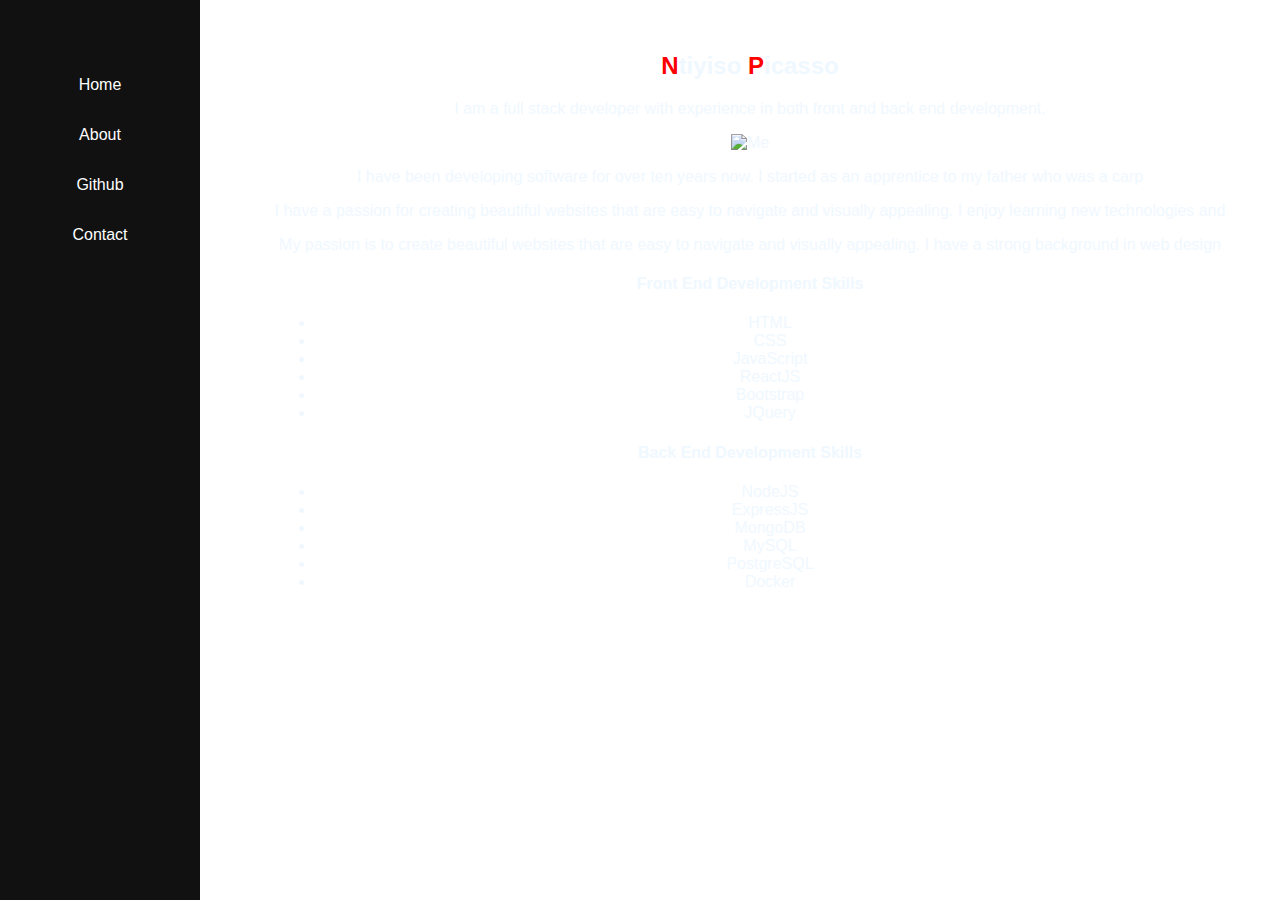
==== about.html @ 24c2bd8b "first" ====
<!DOCTYPE html>
<html lang="en">
<head>
<title>About Ntiyiso</title>
<meta charset="utf-8">
<meta name="viewport" content="width=device-width, initial-scale=1">
<link rel="stylesheet" href="about.css">

</head>
<body>
   

<div class="sidenav">
  <a href="index.html">Home</a>
  <a href="about.html">About</a>
  <a href="https://github.com/ntiyisopicasso/">Github</a>
  <a href="contact.html">Contact</a>
</div>

<div class="content">
   <h2><span style="color: #ff0000;">N</span>tiyiso <span style="color:
   #ff0000;">P</span>icasso</h2>
   <p>I am a full stack developer with experience in both front and back end development.</p>
   <img src="" alt="Me" width="35%" height="auto">
   <br/>
   <p>I have been developing software for over ten years now. I started as an apprentice to my father who was a carp
    <p>I have a passion for creating beautiful websites that are easy to navigate and visually appealing. I enjoy learning new technologies and
        <p>My passion is to create beautiful websites that are easy to navigate and visually appealing. I have a strong background in web design
            <br/>
            <h4>Front End Development Skills</h4>
            <ul>
                <li>HTML</li>
                <li>CSS</li>
                <li>JavaScript</li>
                <li>ReactJS</li>
                <li>Bootstrap</li>
                <li>JQuery</li>
                
            </ul>
            <h4>Back End Development Skills</h4>
            <ul>
                <li>NodeJS</li>
                <li>ExpressJS</li>
                <li>MongoDB</li>
                <li>MySQL</li>
                <li>PostgreSQL</li>
                <li>Docker</li>
                
            </ul>

    
  
</div>


</body>
</html>
---- about.css ----
* {
    box-sizing: border-box;
  }
  
  body {
    margin: 0;
    font-family: Arial, Helvetica, sans-serif;
    background-image: url('https://images.unsplash.com/photo-1526925539332-aa3b66e35444?auto=format&fit=crop&q=80&w=1000&ixlib=rb-4.0.3&ixid=M3wxMjA3fDB8MHxzZWFyY2h8MjB8fGRldmVsb3BlcnxlbnwwfHwwfHx8MA%3D%3D');
    color: aliceblue;
    background-repeat: no-repeat;
    background-size: cover;
    height: 100%;
    display: flex;
    align-items: center;
    justify-content: center;
    text-align: center;
    padding: 2rem;
  
  }
  
  /* Style the side navigation */
  .sidenav {
    height: 100%;
    width: 200px;
    position: fixed;
    z-index: 1;
    top: 0;
    left: 0;
    background-color: #111;
    overflow-x: hidden;
    transition: 0.5s;
    padding-top: 60px;
  
  }
  
  
  /* Side navigation links */
  .sidenav a {
    color: white;
    padding: 16px;
    text-decoration: none;
    display: block;
    transition: 0.3s;
  
  }
  
  /* Change color on hover */
  .sidenav a:hover {
    background-color: #ddd;
    color: black;
  }
  
  /* Style the content */
  .content {
    margin-left: 200px;
    padding-left: 20px;
    font-family: Arial, Helvetica, sans-serif;
    min-height: calc(100% - 70px);
    max-width: 980px;
    margin-top: auto;
    
  }

  /* Smaller screens */
@media screen and (max-width: 768px) {
    body {
      /* Make the sidebar narrower */
      .sidenav {
        width: 150px;
      }
  
      /* Make the content area wider */
      .content {
        margin-left: 200px;
      }
  
      /* Make the font size smaller */
      h2 {
        font-size: 24px;
      }
  
      /* Make the input fields narrower */
      input[type="text"],
      input[type="email"],
      textarea {
        width: 80%;
      }
  
      /* Make the submit button smaller */
      input[type="submit"] {
        padding: 10px 15px;
      }
    }
}
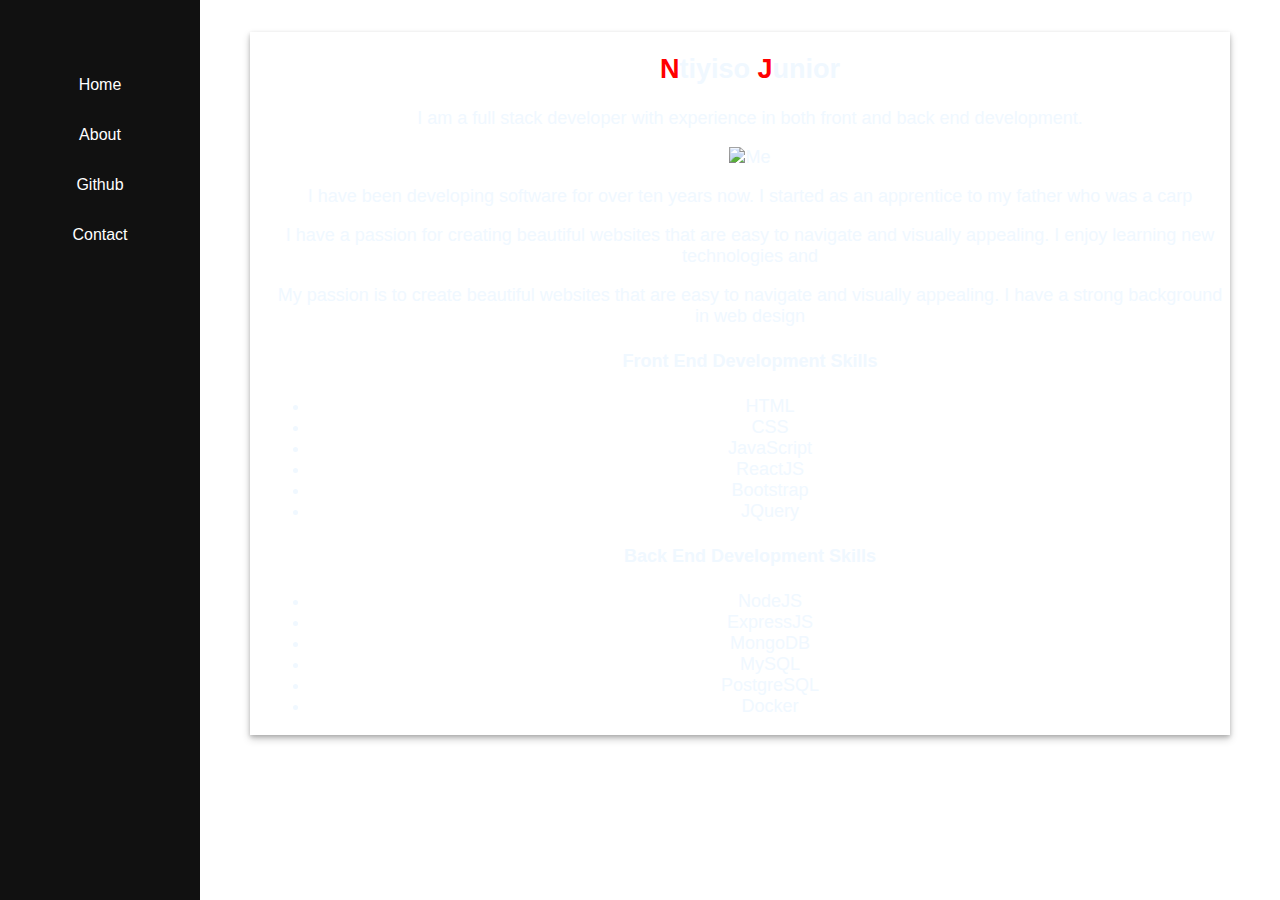
==== commit b01cdc47: "RWD" ====
--- a/about.html
+++ b/about.html
@@ -19,9 +19,9 @@
 
 <div class="content">
    <h2><span style="color: #ff0000;">N</span>tiyiso <span style="color:
-   #ff0000;">P</span>icasso</h2>
+   #ff0000;">J</span>unior</h2>
    <p>I am a full stack developer with experience in both front and back end development.</p>
-   <img src="" alt="Me" width="35%" height="auto">
+   <img src="https://o.remove.bg/downloads/c6b22110-d282-49dc-be60-dca0e055c035/WhatsApp_Image_2023-10-22_at_19.59.40-removebg-preview.png" alt="Me" width="35%" height="auto">
    <br/>
    <p>I have been developing software for over ten years now. I started as an apprentice to my father who was a carp
     <p>I have a passion for creating beautiful websites that are easy to navigate and visually appealing. I enjoy learning new technologies and
--- a/about.css
+++ b/about.css
@@ -6,8 +6,8 @@
   body {
     margin: 0;
     font-family: Arial, Helvetica, sans-serif;
-    background-image: url('https://images.unsplash.com/photo-1526925539332-aa3b66e35444?auto=format&fit=crop&q=80&w=1000&ixlib=rb-4.0.3&ixid=M3wxMjA3fDB8MHxzZWFyY2h8MjB8fGRldmVsb3BlcnxlbnwwfHwwfHx8MA%3D%3D');
     color: aliceblue;
+    background-image: url('https://images.unsplash.com/photo-1531297484001-80022131f5a1?auto=format&fit=crop&q=80&w=1000&ixlib=rb-4.0.3&ixid=M3wxMjA3fDB8MHxzZWFyY2h8M3x8cG9ydGZvbGlvJTIwYmFja2dyb3VuZHxlbnwwfHwwfHx8MA%3D%3D');
     background-repeat: no-repeat;
     background-size: cover;
     height: 100%;
@@ -16,6 +16,7 @@
     justify-content: center;
     text-align: center;
     padding: 2rem;
+    background-position: center;
   
   }
   
@@ -33,6 +34,8 @@
     padding-top: 60px;
   
   }
+
+  
   
   
   /* Side navigation links */
@@ -59,38 +62,59 @@
     min-height: calc(100% - 70px);
     max-width: 980px;
     margin-top: auto;
+    margin-bottom: auto;
+    box-shadow: 0 4px 8px 0 rgba(0,0,0,0.2), 0
+    2px 4px 0 rgba(0,0,0,0.19);
+    font-size: 18px;
+
     
   }
 
-  /* Smaller screens */
-@media screen and (max-width: 768px) {
-    body {
-      /* Make the sidebar narrower */
-      .sidenav {
-        width: 150px;
-      }
-  
-      /* Make the content area wider */
-      .content {
-        margin-left: 200px;
-      }
-  
-      /* Make the font size smaller */
-      h2 {
-        font-size: 24px;
-      }
-  
-      /* Make the input fields narrower */
-      input[type="text"],
-      input[type="email"],
-      textarea {
-        width: 80%;
-      }
-  
-      /* Make the submit button smaller */
-      input[type="submit"] {
-        padding: 10px 15px;
-      }
+/* Media query for small screens */
+@media only screen and (max-width: 768px) {
+    .sidenav {
+    height: 20px; /* Set a fixed height for the side navigation on small screens */
+    padding: 30px;
+    width: 100%; /* Occupy full width on small screens */
+    background-color: #111;
+    display: flex;
+    justify-content: space-around;
+    align-items: center;
+    position: fixed;
+    top: 0;
+    left: 0;
+    z-index: 1;
+    overflow: hidden;
+    }
+
+    body{
+        overflow: scroll;
+       background-size: cover;
+       background-repeat: no-repeat;
+       height: 130vh;
+       
+       
+    }
+
+    .sidenav a {
+        color: white;
+        text-decoration: none;
+        padding: 16px;
+        transition: 0.3s;
+    }
+    
+    /* Change color on hover */
+    .sidenav a:hover {
+        background-color: #ddd;
+        color: black;
+    }
+
+    .content {
+        margin-top: 20px;
+        text-align: left;
+        margin-left: 0px;
+        height: 100vh;
+        filter: blur();
     }
 }
 
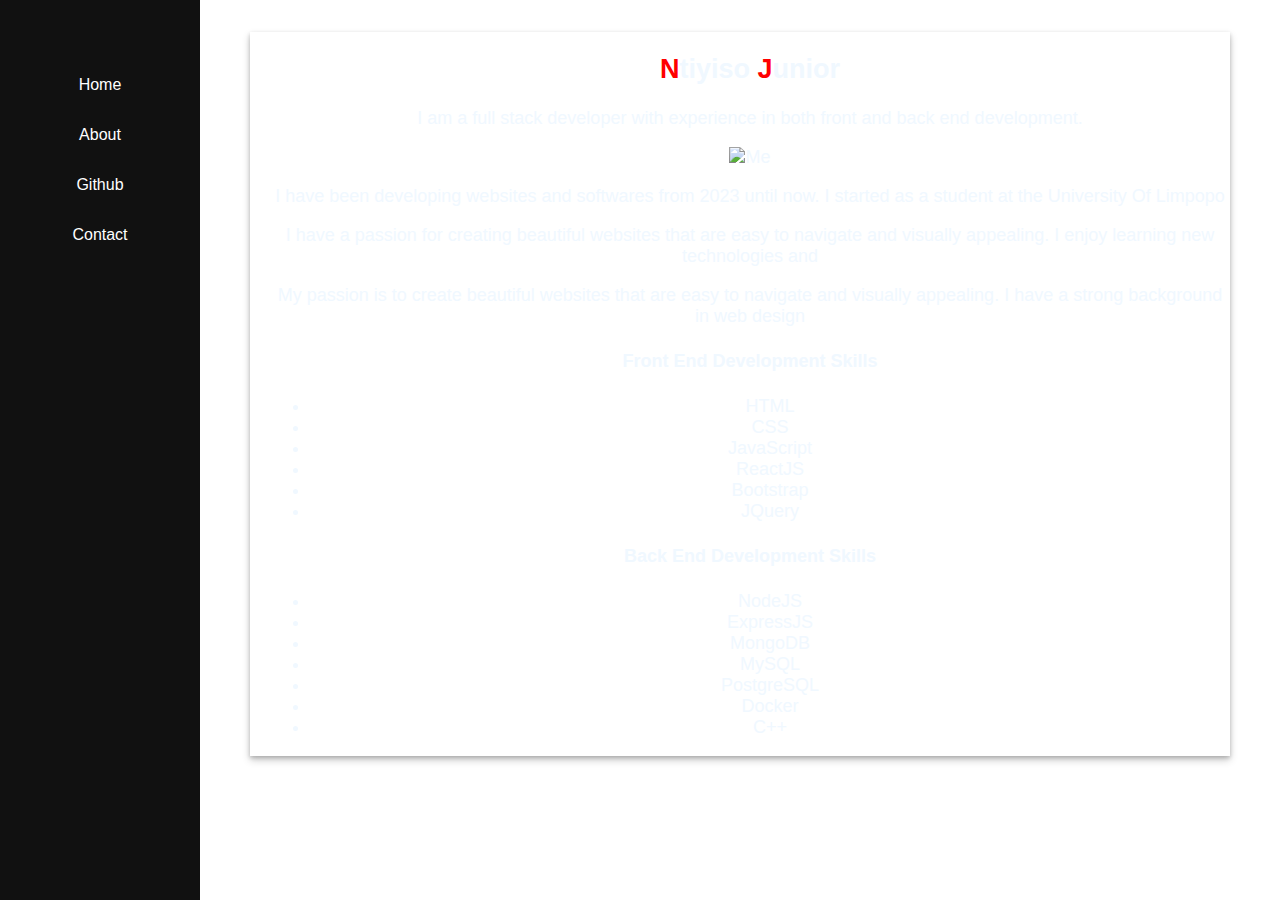
==== commit 60341617: "Update about.html" ====
--- a/about.html
+++ b/about.html
@@ -21,9 +21,9 @@
    <h2><span style="color: #ff0000;">N</span>tiyiso <span style="color:
    #ff0000;">J</span>unior</h2>
    <p>I am a full stack developer with experience in both front and back end development.</p>
-   <img src="https://o.remove.bg/downloads/c6b22110-d282-49dc-be60-dca0e055c035/WhatsApp_Image_2023-10-22_at_19.59.40-removebg-preview.png" alt="Me" width="35%" height="auto">
+   <img src="https://images.unsplash.com/photo-1511367461989-f85a21fda167?auto=format&fit=crop&q=80&w=1000&ixlib=rb-4.0.3&ixid=M3wxMjA3fDB8MHxzZWFyY2h8Mnx8cHJvZmlsZXxlbnwwfHwwfHx8MA%3D%3D" alt="Me" width="50%" height="auto">
    <br/>
-   <p>I have been developing software for over ten years now. I started as an apprentice to my father who was a carp
+   <p>I have been developing websites and softwares from 2023 until now. I started as a student at the University Of Limpopo
     <p>I have a passion for creating beautiful websites that are easy to navigate and visually appealing. I enjoy learning new technologies and
         <p>My passion is to create beautiful websites that are easy to navigate and visually appealing. I have a strong background in web design
             <br/>
@@ -45,6 +45,7 @@
                 <li>MySQL</li>
                 <li>PostgreSQL</li>
                 <li>Docker</li>
+               <li>C++</li>
                 
             </ul>
 
--- a/about.css
+++ b/about.css
@@ -113,10 +113,14 @@
         margin-top: 20px;
         text-align: left;
         margin-left: 0px;
-        height: 100vh;
-        filter: blur();
+        height: 100%;
+       
+    }
+
+    body{
+        height:100%
     }
 }
 
 
-  +  
